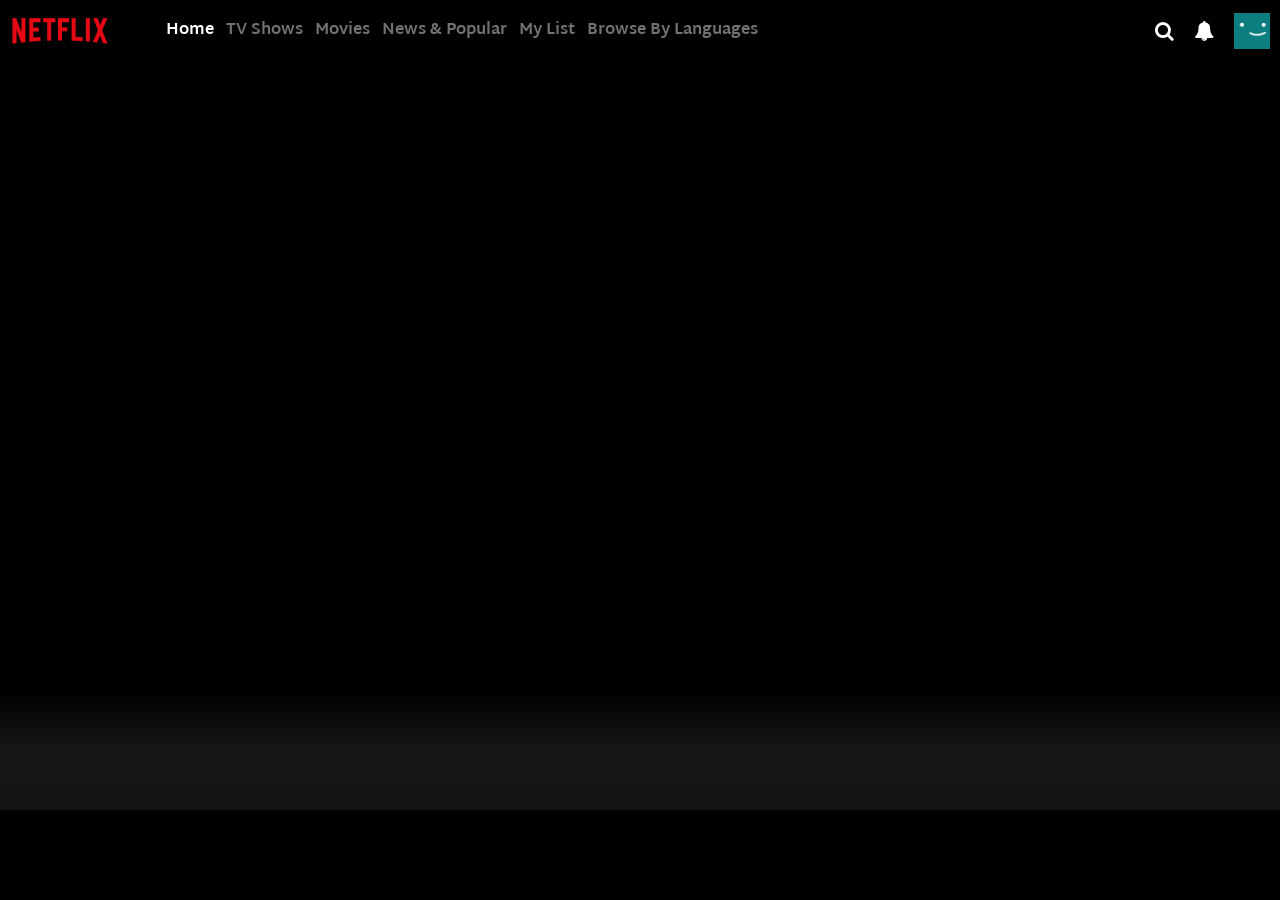
==== netflix.html @ 51bd6f81 "added yt link" ====
<!DOCTYPE html>
<html>
<head>
    <title>Netflix</title>

    <link rel="preconnect" href="https://fonts.googleapis.com">
    <link rel="preconnect" href="https://fonts.gstatic.com" crossorigin>
    <link href="https://fonts.googleapis.com/css2?family=Martel+Sans:wght@200;300;400;600;700;800;900&display=swap" rel="stylesheet">

    <link rel="stylesheet" href="https://cdnjs.cloudflare.com/ajax/libs/font-awesome/4.7.0/css/font-awesome.min.css">
    
    <link rel="stylesheet" href="netflix.css">
</head>
<body>
    <div class="header container">
        <div class="left-container">
            <img src="assets/images/netflix-logo.png" class="nf-icon">
            <ul class="nav">
                <li>Home</li>
                <li>TV Shows</li>
                <li>Movies</li>
                <li>News & Popular</li>
                <li>My List</li>
                <li>Browse By Languages</li>
            </ul>
            
        </div>
        <div class="right-container">
            <i class="seacrh-icon fa fa-search"></i>
            <i class="notification-icon fa fa-bell"></i>
            <img src="assets/images/profile.png" class="profile-icon">
        </div>
    </div>

    <div class="banner-section" id="banner-section">
        <div class="banner-fadeBottom"></div>
    </div>

    <div class="movies-cont container" id="movies-cont"></div>

    <script src="netflix.js"></script>
</body>
</html>
---- netflix.css ----
body {
    padding: 0;
    margin: 0;
    background-color: black;
    font-family: Martel Sans;
}

*::-webkit-scrollbar {
    display: none;
}

.container {
    max-width: 1800px;
    width: 100%;
    margin: 0 auto;
}

.header {
    top: 0;
    left: 0;
    right: 0;
    z-index: 10;
    width: 100%;
    background-color: transparent;
    position: fixed;
    display: flex;
    flex-direction: row;
    justify-content: space-between;
    transition: ease 600ms;
}

.black-bg {
    background-color: black;
}

.left-container, .right-container {
    display: flex;
    flex-direction: row;
    align-items: center;
    justify-content: space-between;    
}

.nf-icon {
    max-width: 100px;
    margin: 0 10px;
    cursor: pointer;
}

.profile-icon {
    max-width: 36px;
    padding: 0 10px;
    cursor: pointer;
}

.nav {
    list-style: none;
    display: inline-flex;
    font-weight: bold;
    color: rgb(116, 113, 113);
}

.nav> :first-child {
    color: white;
}

.nav li {
    margin: 0 6px;
    cursor: pointer;
}

.right-container .fa {
    color: white;
    background-color: transparent;
    font-size: 20px;
    margin: 0 10px;
    cursor: pointer;
}

.movies-section {
    display: flex;
    flex-direction: column;
    margin: 40px;
}

.movie-section-heading {
    font-size: 20px;
    font-weight: 700;
    line-height: 1.2;
    color: white;
    cursor: pointer;
    margin-bottom: 10px;
}

.explore-nudge {
    color: #54b9c5;
    font-size: 12px;
    display: none;
}

.movie-section-heading:hover .explore-nudge{
    display: inline-block;
}

.movies-row {
    display: flex;
    flex-direction: row;
    flex-wrap: nowrap;
    align-items: center;
    overflow-x: auto;
    overflow-y: hidden;
    gap: 10px;
    padding: 20px 30px;
}

.image-container {
    transition: ease 300ms;
    will-change: transform;
}

.image-container:hover {
    transform: scale(1.3);
    z-index: 1;
}

.movie-item {
    display: block;
    width: 245px;
    height: auto;
    border-radius: 12px;
}

.banner-section {
    background-repeat: no-repeat;
    background-size: cover;
    min-height: 90vh;
    position: relative;
}

.banner-content {
    display: flex;
    flex-direction: column;
    margin: 0 40px;
    padding-top: 180px;
}

.banner-title {
    color: white;
    font-size: 78px;
    line-height: 1.2;
    margin-bottom: 16px;
    max-width: 40%;
}

.banner-info {
    color: red;
    margin-bottom: 14px;
    font-size: 22px;
    font-weight: 700;
    line-height: 1.5;
}

.banner-overview {
    font-size: 16px;
    max-width: 40%;
    color: white;
    line-height: 1.3;
}

.action-btn-container {
    display: flex;
    flex-direction: row;
    align-items: center;
}

.action-button {
    border: none;
    background-color: white;
    padding: 10px 23px;
    margin-right: 11px;
    border-radius: 4px;
    display: flex;
    flex-direction: row;
    font-size: 16px;
    font-weight: 700;
    cursor: pointer;
}

.action-button:last-child {
    background-color: rgba(109, 109, 110, 0.7);
    color: white;
}

.action-button .fa {
    font-size: 18px;
}

.banner-fadeBottom {
    height: 120px;
    background-image: linear-gradient(180deg, transparent, rgba(37, 37, 37, 0.61), #141414);
    position: absolute;
    left: 0;
    right: 0;
    bottom: 0;
    width: 100%;
}

@media (max-width: 910px) {
    .nav {
        display: none;
    }
}
@media (max-width: 960px) {
    .banner-overview, .banner-title {
        max-width: 100%;
    }
}
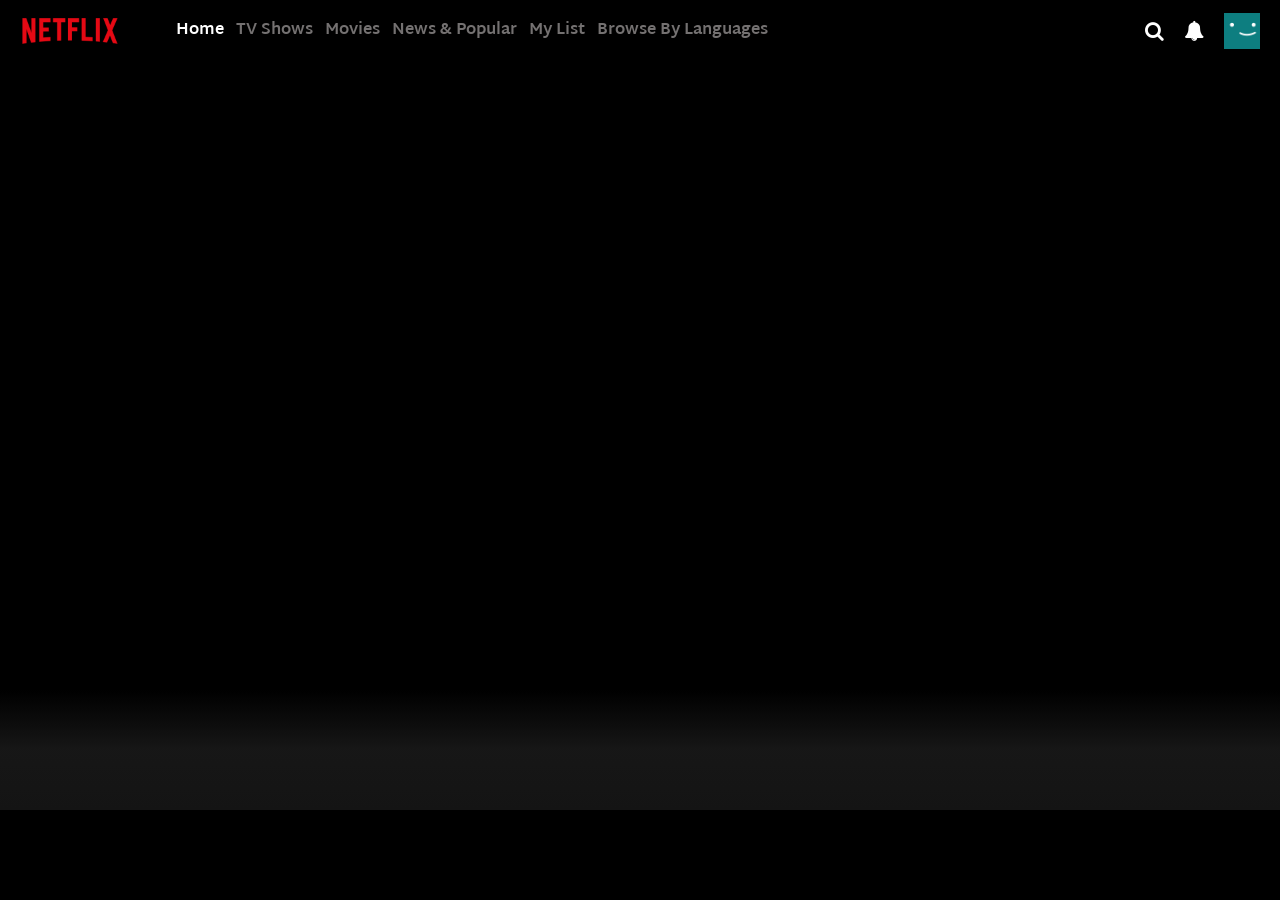
==== commit 26ed5d0c: "added thubnaail viewer" ====
--- a/netflix.html
+++ b/netflix.html
@@ -40,4 +40,4 @@
 
     <script src="netflix.js"></script>
 </body>
-</html>+</html>
--- a/netflix.css
+++ b/netflix.css
@@ -10,8 +10,8 @@
 }
 
 .container {
-    max-width: 1800px;
-    width: 100%;
+    width: 100%;
+    margin: 0 auto;
     margin: 0 auto;
 }
 
@@ -19,7 +19,7 @@
     top: 0;
     left: 0;
     right: 0;
-    z-index: 10;
+    z-index: 100;
     width: 100%;
     background-color: transparent;
     position: fixed;
@@ -37,7 +37,8 @@
     display: flex;
     flex-direction: row;
     align-items: center;
-    justify-content: space-between;    
+    justify-content: space-between;
+    margin: 0 10px;    
 }
 
 .nf-icon {
@@ -104,29 +105,104 @@
 .movies-row {
     display: flex;
     flex-direction: row;
+    position: relative;
     flex-wrap: nowrap;
     align-items: center;
     overflow-x: auto;
     overflow-y: hidden;
-    gap: 10px;
-    padding: 20px 30px;
+    gap: 5px;
+    padding: 30px;
 }
 
 .image-container {
-    transition: ease 300ms;
+    position: relative;
+    transition: transform ease 300ms;
     will-change: transform;
+}
+
+.image-container iframe {
+    position: absolute;
+    top: 0;
+    left: 0;
+    width: 100%;
+    height: 100%;
+    z-index: 10;
+    display: none;
+    outline: none;
+    border: none;
 }
 
 .image-container:hover {
     transform: scale(1.3);
     z-index: 1;
+    border-radius: 12px;
+}
+
+.image-container:hover iframe {
+    display: block;
+}
+
+.image-container:hover .pop-win {
+    display: block;
+    position: relative;
+}
+
+.image-container:hover .movie-item {
+    height: 110px;
+    overflow: hidden;
+    object-fit: cover;
+    object-position: center top;
+    border-top-left-radius: 12px;
+    border-top-right-radius: 12px;
 }
 
 .movie-item {
     display: block;
     width: 245px;
-    height: auto;
-    border-radius: 12px;
+    border-radius: 4px;
+}
+
+.pop-win {
+    display: none;
+}
+
+.innerContainer {
+    display: flex;
+    flex-direction: column;
+    width: 245px;
+    background-color: rgb(36, 35, 35);
+    box-shadow: 0 4px 8px 0 black;
+    border-bottom-left-radius: 12px;
+    border-bottom-right-radius: 12px;
+}
+
+.rowOne {
+    display: flex;
+    flex-direction: row;
+    justify-content: space-between;
+    align-items: center;
+    margin: 10px;
+}
+
+.rowOne .fa {
+    color: white;
+    border: 2px solid white;
+    border-radius: 50px;
+    padding: 8px 10px;
+    font-size: 14px;
+    cursor: pointer;
+}
+
+.rowOne .fa:hover {
+    background-color: white;
+    color: black;
+}
+
+.innerInfo {
+    color: white;
+    font-size: 10px;
+    font-weight: bold;
+    margin: 0 0 8px 15px;
 }
 
 .banner-section {
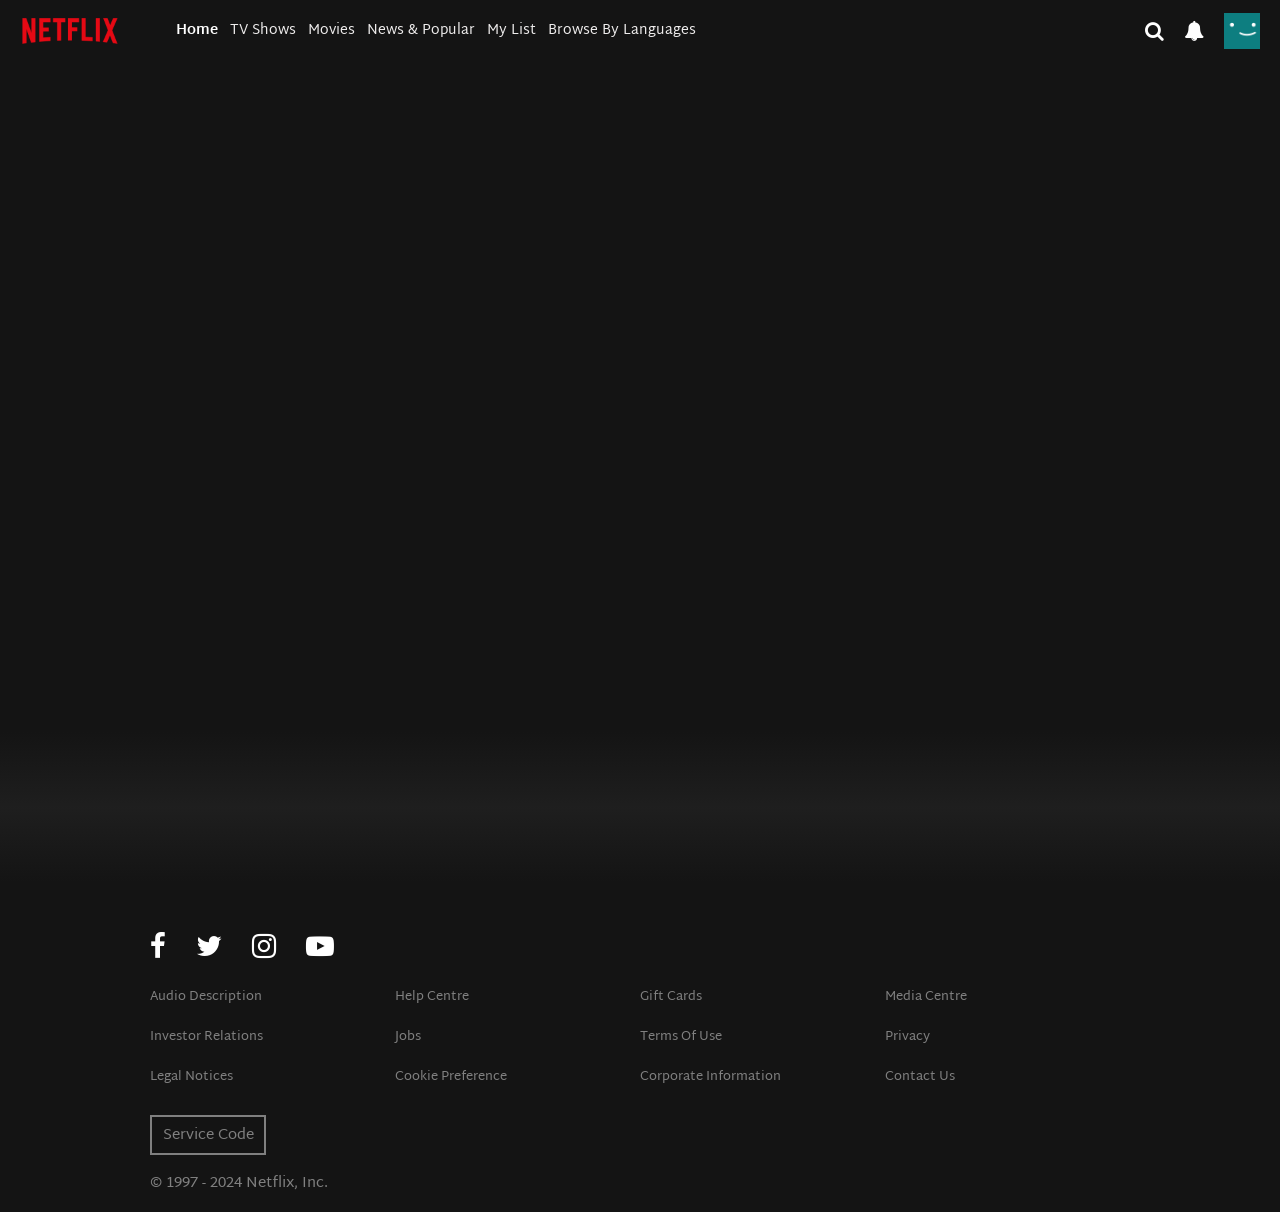
==== commit 20b0c2dd: "added footer and  updated a bit settings" ====
--- a/netflix.html
+++ b/netflix.html
@@ -12,25 +12,26 @@
     <link rel="stylesheet" href="netflix.css">
 </head>
 <body>
-    <div class="header container">
-        <div class="left-container">
-            <img src="assets/images/netflix-logo.png" class="nf-icon">
-            <ul class="nav">
-                <li>Home</li>
-                <li>TV Shows</li>
-                <li>Movies</li>
-                <li>News & Popular</li>
-                <li>My List</li>
-                <li>Browse By Languages</li>
-            </ul>
-            
+    <header id="header">
+        <div class="header-cont container">
+            <div class="left-container">
+                <img src="assets/images/netflix-logo.png" class="nf-icon">
+                <ul class="nav">
+                    <li>Home</li>
+                    <li>TV Shows</li>
+                    <li>Movies</li>
+                    <li>News & Popular</li>
+                    <li>My List</li>
+                    <li>Browse By Languages</li>
+                </ul>  
+            </div>
+            <div class="right-container">
+                <i class="seacrh-icon fa fa-search"></i>
+                <i class="notification-icon fa fa-bell"></i>
+                <img src="assets/images/profile.png" class="profile-icon">
+            </div>
         </div>
-        <div class="right-container">
-            <i class="seacrh-icon fa fa-search"></i>
-            <i class="notification-icon fa fa-bell"></i>
-            <img src="assets/images/profile.png" class="profile-icon">
-        </div>
-    </div>
+    </header>
 
     <div class="banner-section" id="banner-section">
         <div class="banner-fadeBottom"></div>
@@ -38,6 +39,33 @@
 
     <div class="movies-cont container" id="movies-cont"></div>
 
+    <footer>
+        <div class="footer-cont container">
+            <div class="social">
+                <i class="fa fa-facebook"></i>
+                <i class="fa fa-twitter"></i>
+                <i class="fa fa-instagram"></i>
+                <i class="fa fa-youtube-play"></i>
+            </div>
+            <ul class="member-footer">
+                <li class="members">Audio Description</li>
+                <li class="members">Help Centre</li>
+                <li class="members">Gift Cards</li>
+                <li class="members">Media Centre</li>
+                <li class="members">Investor Relations</li>
+                <li class="members">Jobs</li>
+                <li class="members">Terms Of Use</li>
+                <li class="members">Privacy</li>
+                <li class="members">Legal Notices</li>
+                <li class="members">Cookie Preference</li>
+                <li class="members">Corporate Information</li>
+                <li class="members">Contact Us</li>
+            </ul>
+            <div class="service">Service Code</div>
+            <div class="trademark">&copy; 1997 - 2024 Netflix, Inc.</div>
+        </div>
+    </footer>
     <script src="netflix.js"></script>
 </body>
 </html>
+
--- a/netflix.css
+++ b/netflix.css
@@ -1,7 +1,7 @@
-body {
+html, body {
     padding: 0;
     margin: 0;
-    background-color: black;
+    background-color: #141414;
     font-family: Martel Sans;
 }
 
@@ -11,11 +11,11 @@
 
 .container {
     width: 100%;
+    max-width: 1800px;
     margin: 0 auto;
-    margin: 0 auto;
-}
-
-.header {
+}
+
+header {
     top: 0;
     left: 0;
     right: 0;
@@ -23,14 +23,18 @@
     width: 100%;
     background-color: transparent;
     position: fixed;
+    transition: ease 600ms;
+}
+
+header.black-bg {
+    background-color: black;
+}
+
+.header-cont {
     display: flex;
     flex-direction: row;
     justify-content: space-between;
-    transition: ease 600ms;
-}
-
-.black-bg {
-    background-color: black;
+    padding-top: 4px;
 }
 
 .left-container, .right-container {
@@ -56,17 +60,23 @@
 .nav {
     list-style: none;
     display: inline-flex;
-    font-weight: bold;
-    color: rgb(116, 113, 113);
+    font-size: 14px;
+    color: rgb(238, 236, 236);
 }
 
 .nav> :first-child {
     color: white;
+    font-weight: bolder;
+}
+
+.nav li:hover {
+    color: rgb(179, 179, 179);
 }
 
 .nav li {
     margin: 0 6px;
     cursor: pointer;
+    transition: 500ms;
 }
 
 .right-container .fa {
@@ -77,24 +87,96 @@
     cursor: pointer;
 }
 
+footer {
+    left: 0;
+    right: 0;
+    bottom: 0;
+    width: 100%;
+    height: 200px;
+    margin-top: 20px;
+    color: grey;
+    padding: 0 4%;
+    max-width: 980px;
+    margin: 30px auto 0;
+
+}
+
+.footer-cont {
+    display: flex;
+    flex-direction: column;
+}
+
+.social {
+    margin-bottom: 25px;
+    display: flex;
+}
+
+.social .fa {
+    margin-right: 30px;
+    font-size: 28px;
+    color: white;
+    cursor: pointer;
+}
+
+.member-footer {
+    align-items: flex-start;
+    display: flex;
+    flex-direction: row;
+    flex-wrap: wrap;
+    font-size: 13px;
+    margin: 0 0 10px;
+    padding: 0;
+}
+
+.members {
+    box-sizing: border-box;
+    flex: 25%;
+    list-style-type: none;
+    margin-bottom: 16px;
+    padding-right: 22px;
+    cursor: pointer;
+}
+
+.members:hover {
+    text-decoration: underline;
+}
+
+.service {
+    font-size: 15px;
+    border: 2px solid grey;
+    width: 100px;
+    text-align: center;
+    padding: 5px 6px 4px;
+    cursor: pointer;
+}
+
+.service:hover {
+    color: white;
+}
+
+.trademark {
+    font-size: 15px;
+    margin: 15px 0;
+}
+
 .movies-section {
     display: flex;
     flex-direction: column;
-    margin: 40px;
+    margin: 10px 0 10px 30px;
 }
 
 .movie-section-heading {
-    font-size: 20px;
+    font-size: 22px;
     font-weight: 700;
     line-height: 1.2;
     color: white;
     cursor: pointer;
-    margin-bottom: 10px;
+    margin-bottom: 16px;
 }
 
 .explore-nudge {
     color: #54b9c5;
-    font-size: 12px;
+    font-size: 14px;
     display: none;
 }
 
@@ -106,46 +188,41 @@
     display: flex;
     flex-direction: row;
     position: relative;
-    flex-wrap: nowrap;
-    align-items: center;
     overflow-x: auto;
     overflow-y: hidden;
     gap: 5px;
-    padding: 30px;
+    padding: 35px 0;
 }
 
 .image-container {
     position: relative;
     transition: transform ease 300ms;
-    will-change: transform;
 }
 
 .image-container iframe {
     position: absolute;
     top: 0;
     left: 0;
-    width: 100%;
-    height: 100%;
+    width: 245px;
+    height: 110px;
+    z-index: 1;
+    display: none;
+    border: none;
+    outline: none;
+}
+
+.image-container:hover {
+    transform: scale(1.4);
     z-index: 10;
-    display: none;
-    outline: none;
-    border: none;
-}
-
-.image-container:hover {
-    transform: scale(1.3);
-    z-index: 1;
     border-radius: 12px;
 }
 
-.image-container:hover iframe {
-    display: block;
-}
-
+.image-container:hover iframe, 
 .image-container:hover .pop-win {
     display: block;
-    position: relative;
-}
+}
+
+
 
 .image-container:hover .movie-item {
     height: 110px;
@@ -164,6 +241,7 @@
 
 .pop-win {
     display: none;
+    position: relative;
 }
 
 .innerContainer {
@@ -181,16 +259,22 @@
     flex-direction: row;
     justify-content: space-between;
     align-items: center;
-    margin: 10px;
+    margin: 5px 10px;
 }
 
 .rowOne .fa {
     color: white;
     border: 2px solid white;
     border-radius: 50px;
-    padding: 8px 10px;
-    font-size: 14px;
-    cursor: pointer;
+    padding: 5px 6px;
+    font-size: 12px;
+    cursor: pointer;
+}
+
+.rowOne .fa-play {
+    background-color: white;
+    color: black;
+    padding-left: 7.5px;
 }
 
 .rowOne .fa:hover {
@@ -198,18 +282,24 @@
     color: black;
 }
 
-.innerInfo {
+.innerInfo, .innerGenre {
     color: white;
     font-size: 10px;
     font-weight: bold;
-    margin: 0 0 8px 15px;
+    margin: 0 15px;
+}
+
+.innerGenre {
+    margin-top: -2px;
+    margin-bottom: 8px;
 }
 
 .banner-section {
     background-repeat: no-repeat;
     background-size: cover;
-    min-height: 90vh;
+    min-height: 98vh;
     position: relative;
+    margin-bottom: 50px;
 }
 
 .banner-content {
@@ -221,14 +311,14 @@
 
 .banner-title {
     color: white;
-    font-size: 78px;
+    font-size: 84px;
     line-height: 1.2;
-    margin-bottom: 16px;
+    margin-bottom: 10px;
     max-width: 40%;
 }
 
 .banner-info {
-    color: red;
+    color: rgb(224, 0, 0);
     margin-bottom: 14px;
     font-size: 22px;
     font-weight: 700;
@@ -239,39 +329,40 @@
     font-size: 16px;
     max-width: 40%;
     color: white;
-    line-height: 1.3;
+    line-height: 1.5;
 }
 
 .action-btn-container {
     display: flex;
     flex-direction: row;
     align-items: center;
+    margin-top: 10px;
 }
 
 .action-button {
     border: none;
     background-color: white;
     padding: 10px 23px;
-    margin-right: 11px;
+    margin-right: 10px;
     border-radius: 4px;
     display: flex;
     flex-direction: row;
-    font-size: 16px;
+    font-size: 20px;
     font-weight: 700;
     cursor: pointer;
 }
 
+.action-button:hover {
+    opacity: 0.7;
+}
+
 .action-button:last-child {
-    background-color: rgba(109, 109, 110, 0.7);
-    color: white;
-}
-
-.action-button .fa {
-    font-size: 18px;
+    background-color: rgba(47, 47, 47, 0.433);
+    color: white;
 }
 
 .banner-fadeBottom {
-    height: 120px;
+    height: 150px;
     background-image: linear-gradient(180deg, transparent, rgba(37, 37, 37, 0.61), #141414);
     position: absolute;
     left: 0;
@@ -286,6 +377,9 @@
     }
 }
 @media (max-width: 960px) {
+    .members {
+        flex-basis: 50%;
+    }
     .banner-overview, .banner-title {
         max-width: 100%;
     }
